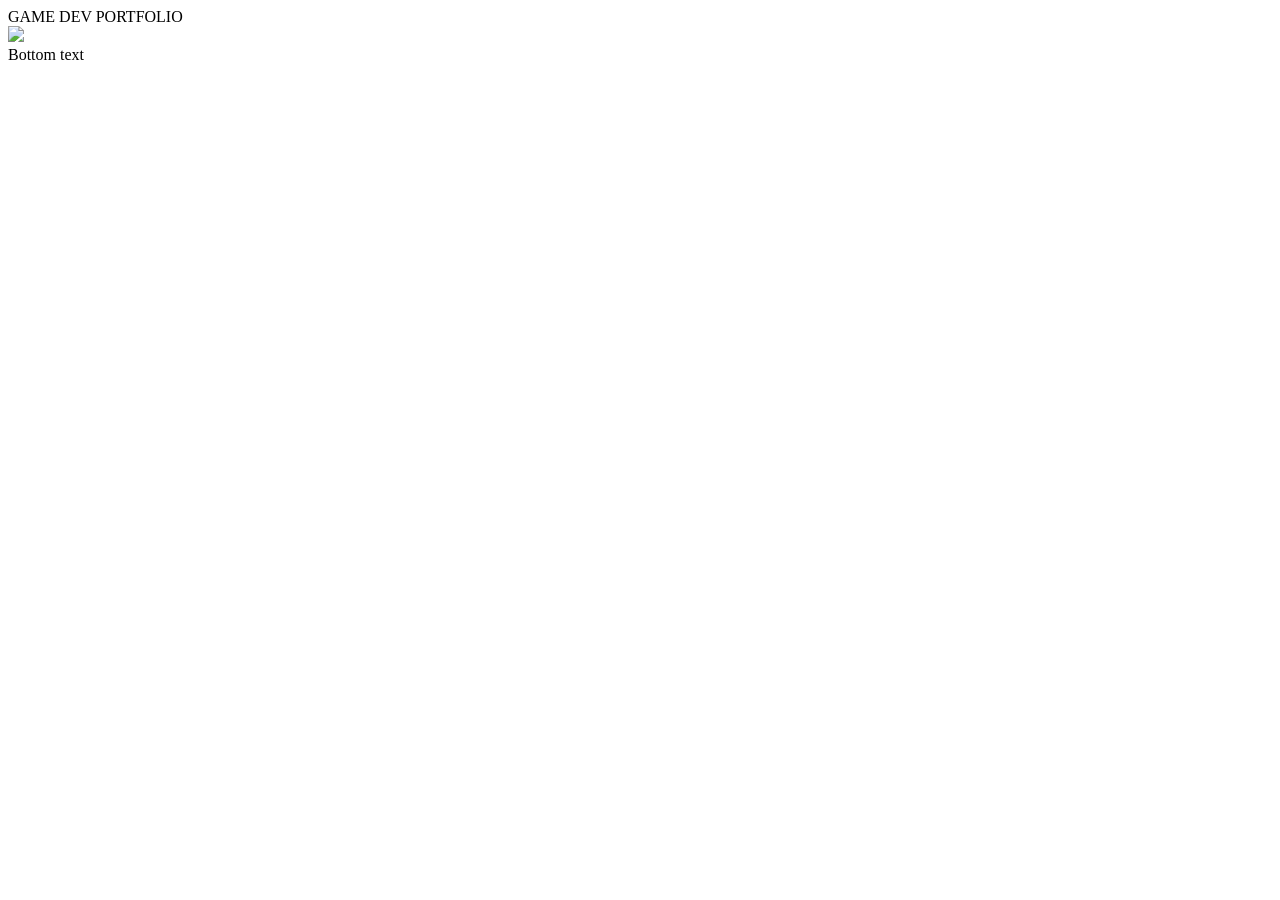
==== index.html @ f7629cac "Update index.html" ====
<!DOCTYPE html>
<html lang="tr">
<head>
    <meta charset="UTF-8">
    <meta name="viewport" content="width=device-width, initial-scale=1.0">
    <title>PortfolioDeneme</title>
    <link rel="stylesheet" href="style.css">
</head>
<body>

    <div class="container">

        <div class="divider top-section">GAME DEV PORTFOLIO</div>

        <div class="middle-row">
            <div class="divider small-box"></div>
            <div class="divider large-box"><img src="https://media3.giphy.com/media/v1.Y2lkPTc5MGI3NjExcjlxZzI0c2wxcG9sNmY0MW5zemo0bzc3d25rcTdrOTNuZjVidjQyMSZlcD12MV9pbnRlcm5hbF9naWZfYnlfaWQmY3Q9Zw/tXL4FHPSnVJ0A/giphy.gif">
</div>
            <div class="divider large-box"></div>
            <div class="divider small-box"></div>
        </div>

        <div class="divider bottom-section">Bottom text</div>

    </div>

</body>
</html>
---- style.css ----
<!DOCTYPE html>
<html lang="tr">
<head>
    <meta charset="UTF-8">
    <meta name="viewport" content="width=device-width, initial-scale=1.0">
    <title>PortfolioDeneme</title>
    <link rel="stylesheet" href="style.css">
</head>
<body>

    <div class="container">

        <div class="divider top-section">GAME DEV PORTFOLIO</div>

        <div class="middle-row">
            <div class="divider small-box"></div>
            <div class="divider large-box"><img src="https://media3.giphy.com/media/v1.Y2lkPTc5MGI3NjExcjlxZzI0c2wxcG9sNmY0MW5zemo0bzc3d25rcTdrOTNuZjVidjQyMSZlcD12MV9pbnRlcm5hbF9naWZfYnlfaWQmY3Q9Zw/tXL4FHPSnVJ0A/giphy.gif">
</div>
            <div class="divider large-box"></div>
            <div class="divider small-box"></div>
        </div>

        <div class="divider bottom-section">Bottom text</div>

    </div>

</body>
</html>
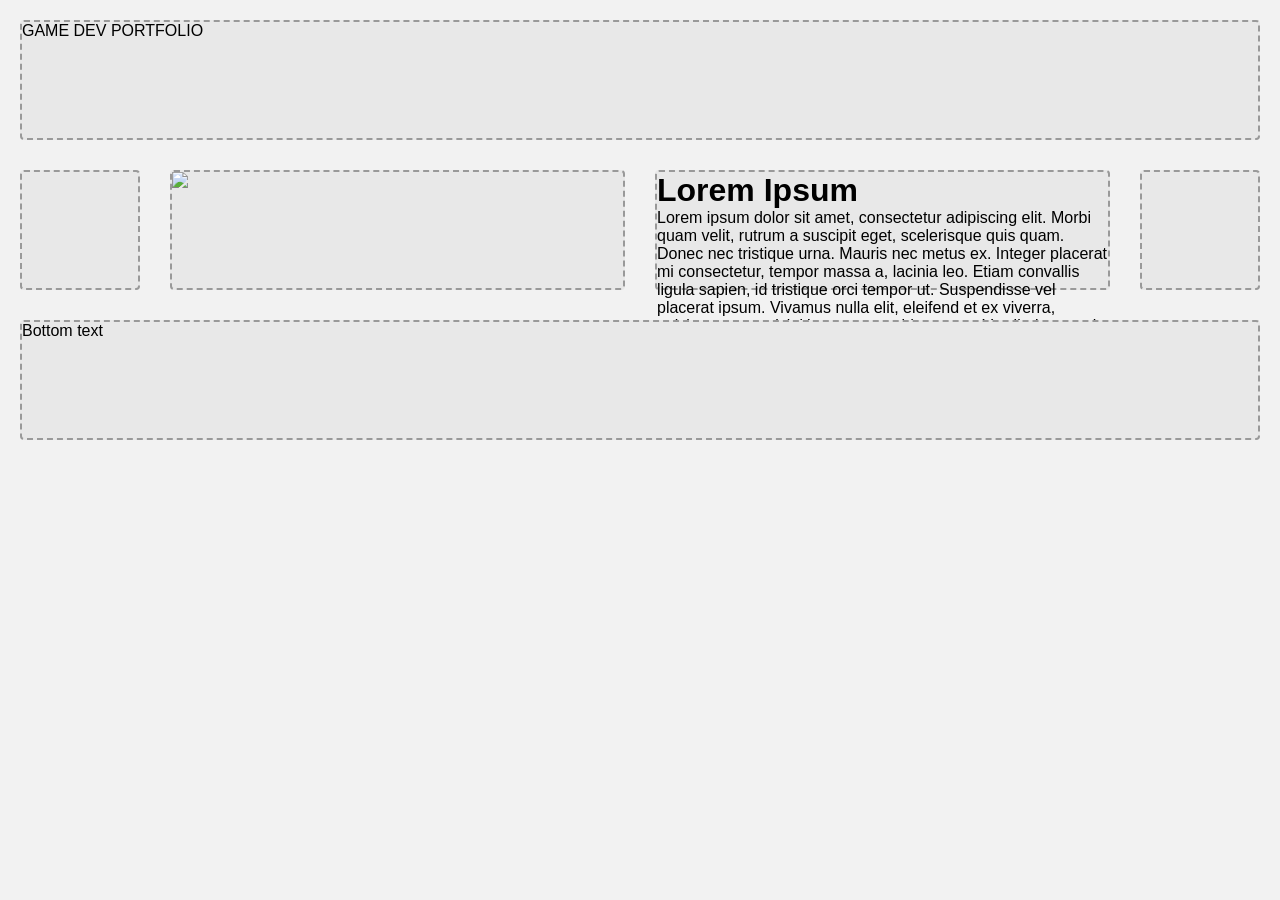
==== commit 872b3ef7: "Update index.html" ====
--- a/index.html
+++ b/index.html
@@ -16,7 +16,7 @@
             <div class="divider small-box"></div>
             <div class="divider large-box"><img src="https://media3.giphy.com/media/v1.Y2lkPTc5MGI3NjExcjlxZzI0c2wxcG9sNmY0MW5zemo0bzc3d25rcTdrOTNuZjVidjQyMSZlcD12MV9pbnRlcm5hbF9naWZfYnlfaWQmY3Q9Zw/tXL4FHPSnVJ0A/giphy.gif">
 </div>
-            <div class="divider large-box"></div>
+            <div class="divider large-box"><h1>Lorem Ipsum</h1><p>Lorem ipsum dolor sit amet, consectetur adipiscing elit. Morbi quam velit, rutrum a suscipit eget, scelerisque quis quam. Donec nec tristique urna. Mauris nec metus ex. Integer placerat mi consectetur, tempor massa a, lacinia leo. Etiam convallis ligula sapien, id tristique orci tempor ut. Suspendisse vel placerat ipsum. Vivamus nulla elit, eleifend et ex viverra, pulvinar auctor nisi. Ut rutrum gravida rutrum. Vestibulum turpis enim, feugiat pharetra enim non, hendrerit dignissim orci. Ut porta eros id elit porttitor pretium.</p></div>
             <div class="divider small-box"></div>
         </div>
 
--- a/style.css
+++ b/style.css
@@ -1,28 +1,75 @@
-<!DOCTYPE html>
-<html lang="tr">
-<head>
-    <meta charset="UTF-8">
-    <meta name="viewport" content="width=device-width, initial-scale=1.0">
-    <title>PortfolioDeneme</title>
-    <link rel="stylesheet" href="style.css">
-</head>
-<body>
+* {
+    margin: 0;
+    padding: 0;
+    box-sizing: border-box;
+}
 
-    <div class="container">
+body {
+    background: #f2f2f2;
+    padding: 20px;
+    font-family: Arial, sans-serif;
+}
 
-        <div class="divider top-section">GAME DEV PORTFOLIO</div>
+.container {
+    max-width: 1600px;
+    margin: 0 auto;
+    display: flex;
+    flex-direction: column;
+    gap: 30px;
+}
 
-        <div class="middle-row">
-            <div class="divider small-box"></div>
-            <div class="divider large-box"><img src="https://media3.giphy.com/media/v1.Y2lkPTc5MGI3NjExcjlxZzI0c2wxcG9sNmY0MW5zemo0bzc3d25rcTdrOTNuZjVidjQyMSZlcD12MV9pbnRlcm5hbF9naWZfYnlfaWQmY3Q9Zw/tXL4FHPSnVJ0A/giphy.gif">
-</div>
-            <div class="divider large-box"></div>
-            <div class="divider small-box"></div>
-        </div>
+/* Tüm dividerlar */
+.divider {
+    border: 2px dashed #999;
+    background: #e8e8e8;
+    border-radius: 4px;
+}
 
-        <div class="divider bottom-section">Bottom text</div>
+/* Üst Alan */
+.top-section {
+    height: 120px;
+    width: 100%;
+}
 
-    </div>
+/* Orta Satır */
+.middle-row {
+    display: grid;
+    grid-template-columns: 120px 1fr 1fr 120px;
+    gap: 30px;
+}
 
-</body>
-</html>
+/* Kutular */
+.small-box {
+    height: 120px;
+}
+
+.large-box {
+    height: 120px;
+}
+
+/* Alt Alan */
+.bottom-section {
+    height: 120px;
+    width: 100%;
+}
+
+/* Tablet */
+@media (max-width: 992px) {
+    .middle-row {
+        grid-template-columns: 1fr 1fr;
+    }
+}
+
+/* Mobil */
+@media (max-width: 576px) {
+    .middle-row {
+        grid-template-columns: 1fr;
+    }
+
+    .top-section,
+    .small-box,
+    .large-box,
+    .bottom-section {
+        height: 100px;
+    }
+}
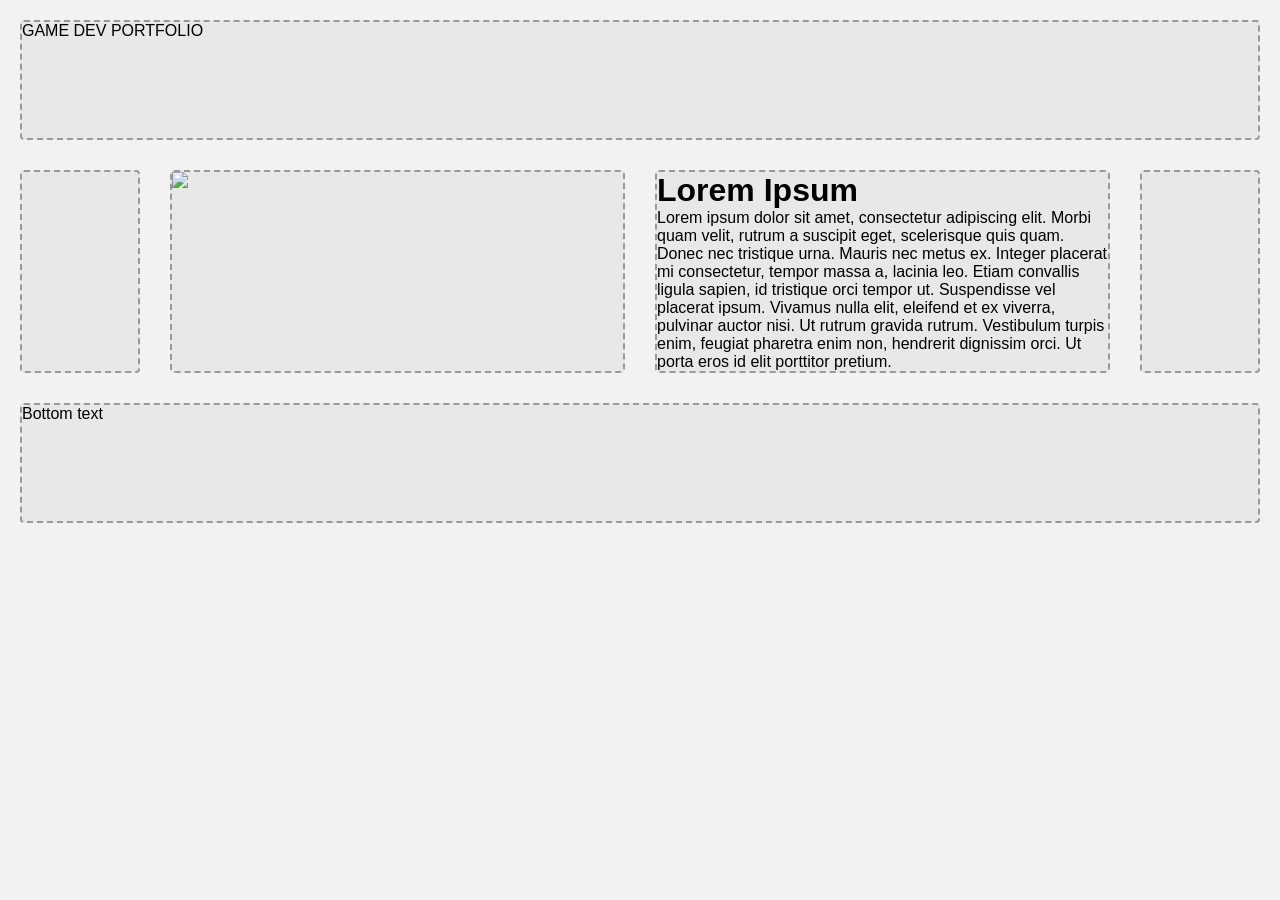
==== commit 3d4a2d7a: "Update index.html" ====
--- a/index.html
+++ b/index.html
@@ -13,11 +13,11 @@
         <div class="divider top-section">GAME DEV PORTFOLIO</div>
 
         <div class="middle-row">
-            <div class="divider small-box"></div>
-            <div class="divider large-box"><img src="https://media3.giphy.com/media/v1.Y2lkPTc5MGI3NjExcjlxZzI0c2wxcG9sNmY0MW5zemo0bzc3d25rcTdrOTNuZjVidjQyMSZlcD12MV9pbnRlcm5hbF9naWZfYnlfaWQmY3Q9Zw/tXL4FHPSnVJ0A/giphy.gif">
+            <div class="divider small"></div>
+            <div class="divider large"><img src="https://media3.giphy.com/media/v1.Y2lkPTc5MGI3NjExcjlxZzI0c2wxcG9sNmY0MW5zemo0bzc3d25rcTdrOTNuZjVidjQyMSZlcD12MV9pbnRlcm5hbF9naWZfYnlfaWQmY3Q9Zw/tXL4FHPSnVJ0A/giphy.gif">
 </div>
-            <div class="divider large-box"><h1>Lorem Ipsum</h1><p>Lorem ipsum dolor sit amet, consectetur adipiscing elit. Morbi quam velit, rutrum a suscipit eget, scelerisque quis quam. Donec nec tristique urna. Mauris nec metus ex. Integer placerat mi consectetur, tempor massa a, lacinia leo. Etiam convallis ligula sapien, id tristique orci tempor ut. Suspendisse vel placerat ipsum. Vivamus nulla elit, eleifend et ex viverra, pulvinar auctor nisi. Ut rutrum gravida rutrum. Vestibulum turpis enim, feugiat pharetra enim non, hendrerit dignissim orci. Ut porta eros id elit porttitor pretium.</p></div>
-            <div class="divider small-box"></div>
+            <div class="divider large"><h1>Lorem Ipsum</h1><p>Lorem ipsum dolor sit amet, consectetur adipiscing elit. Morbi quam velit, rutrum a suscipit eget, scelerisque quis quam. Donec nec tristique urna. Mauris nec metus ex. Integer placerat mi consectetur, tempor massa a, lacinia leo. Etiam convallis ligula sapien, id tristique orci tempor ut. Suspendisse vel placerat ipsum. Vivamus nulla elit, eleifend et ex viverra, pulvinar auctor nisi. Ut rutrum gravida rutrum. Vestibulum turpis enim, feugiat pharetra enim non, hendrerit dignissim orci. Ut porta eros id elit porttitor pretium.</p></div>
+            <div class="divider small"></div>
         </div>
 
         <div class="divider bottom-section">Bottom text</div>
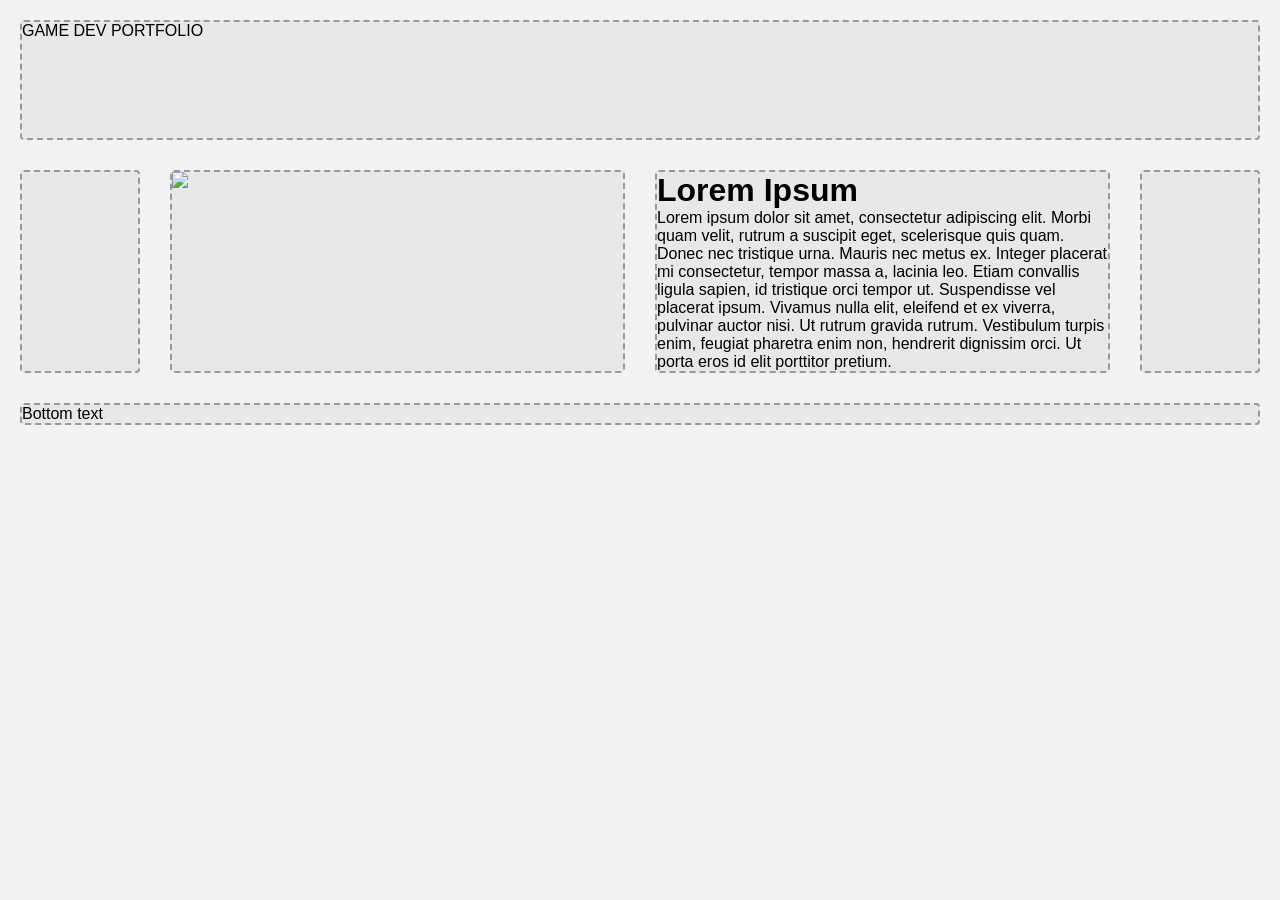
==== commit 822eece3: "Update index.html" ====
--- a/index.html
+++ b/index.html
@@ -20,7 +20,7 @@
             <div class="divider small"></div>
         </div>
 
-        <div class="divider bottom-section">Bottom text</div>
+        <div class="divider">Bottom text</div>
 
     </div>
 
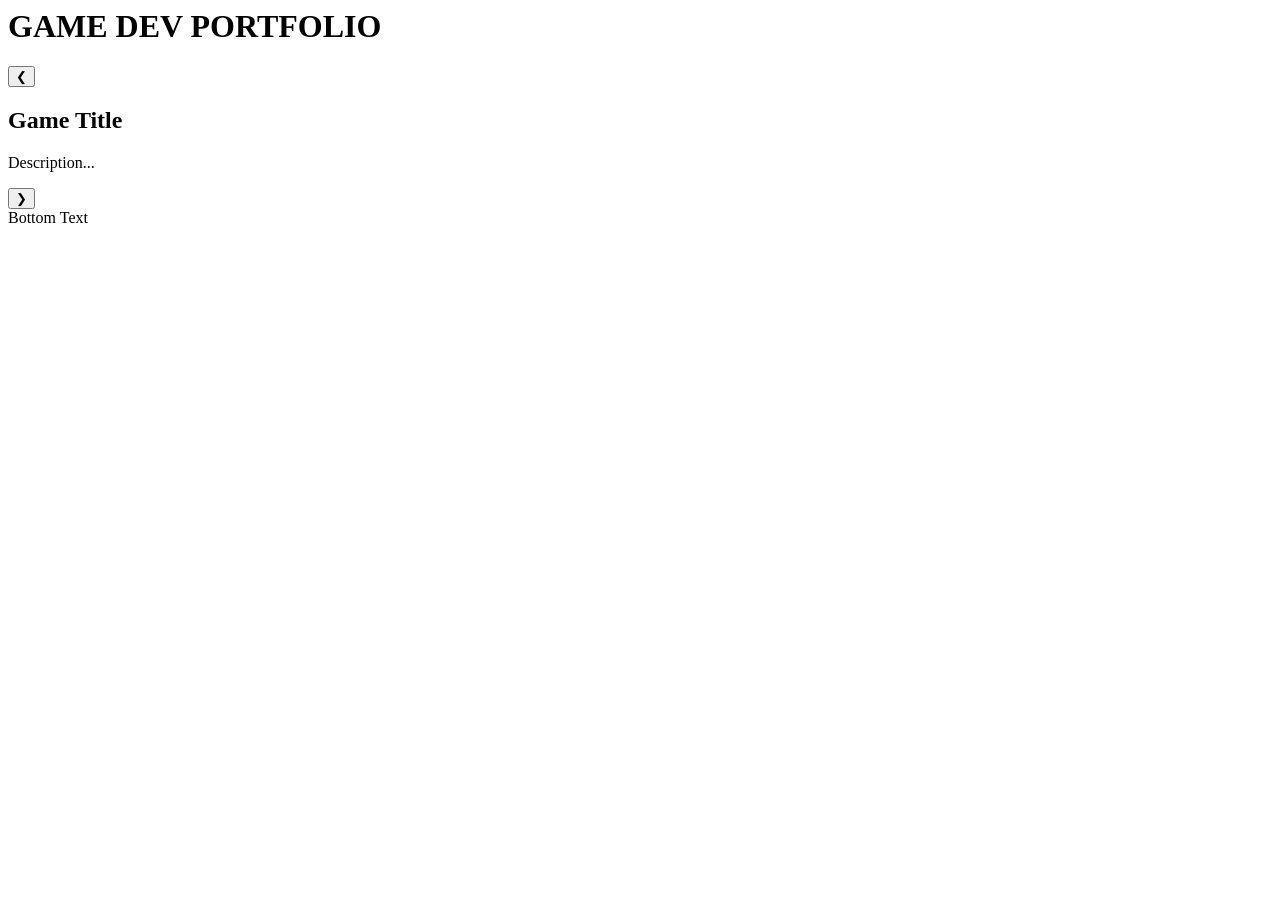
==== commit 94e735d7: "Update index.html" ====
--- a/index.html
+++ b/index.html
@@ -1,28 +1,42 @@
-<!DOCTYPE html>
-<html lang="tr">
-<head>
-    <meta charset="UTF-8">
-    <meta name="viewport" content="width=device-width, initial-scale=1.0">
-    <title>PortfolioDeneme</title>
-    <link rel="stylesheet" href="style.css">
-</head>
 <body>
+    <div class="page">
 
-    <div class="container">
+        <header>
+            <h1>GAME DEV PORTFOLIO</h1>
+        </header>
 
-        <div class="divider top-section">GAME DEV PORTFOLIO</div>
+        <main>
 
-        <div class="middle-row">
-            <div class="divider small"></div>
-            <div class="divider large"><img src="https://media3.giphy.com/media/v1.Y2lkPTc5MGI3NjExcjlxZzI0c2wxcG9sNmY0MW5zemo0bzc3d25rcTdrOTNuZjVidjQyMSZlcD12MV9pbnRlcm5hbF9naWZfYnlfaWQmY3Q9Zw/tXL4FHPSnVJ0A/giphy.gif">
-</div>
-            <div class="divider large"><h1>Lorem Ipsum</h1><p>Lorem ipsum dolor sit amet, consectetur adipiscing elit. Morbi quam velit, rutrum a suscipit eget, scelerisque quis quam. Donec nec tristique urna. Mauris nec metus ex. Integer placerat mi consectetur, tempor massa a, lacinia leo. Etiam convallis ligula sapien, id tristique orci tempor ut. Suspendisse vel placerat ipsum. Vivamus nulla elit, eleifend et ex viverra, pulvinar auctor nisi. Ut rutrum gravida rutrum. Vestibulum turpis enim, feugiat pharetra enim non, hendrerit dignissim orci. Ut porta eros id elit porttitor pretium.</p></div>
-            <div class="divider small"></div>
-        </div>
+            <button class="nav-btn left" onclick="prevSlide()">
+                ❮
+            </button>
 
-        <div class="divider">Bottom text</div>
+            <section class="carousel">
+
+                <div class="image-container">
+                    <img id="slideImage" src="images/game1.jpg" alt="">
+                </div>
+
+                <div class="text-container">
+                    <h2 id="slideTitle">Game Title</h2>
+                    <p id="slideDescription">
+                        Description...
+                    </p>
+                </div>
+
+            </section>
+
+            <button class="nav-btn right" onclick="nextSlide()">
+                ❯
+            </button>
+
+        </main>
+
+        <footer>
+            Bottom Text
+        </footer>
 
     </div>
 
+    <script src="script.js"></script>
 </body>
-</html>
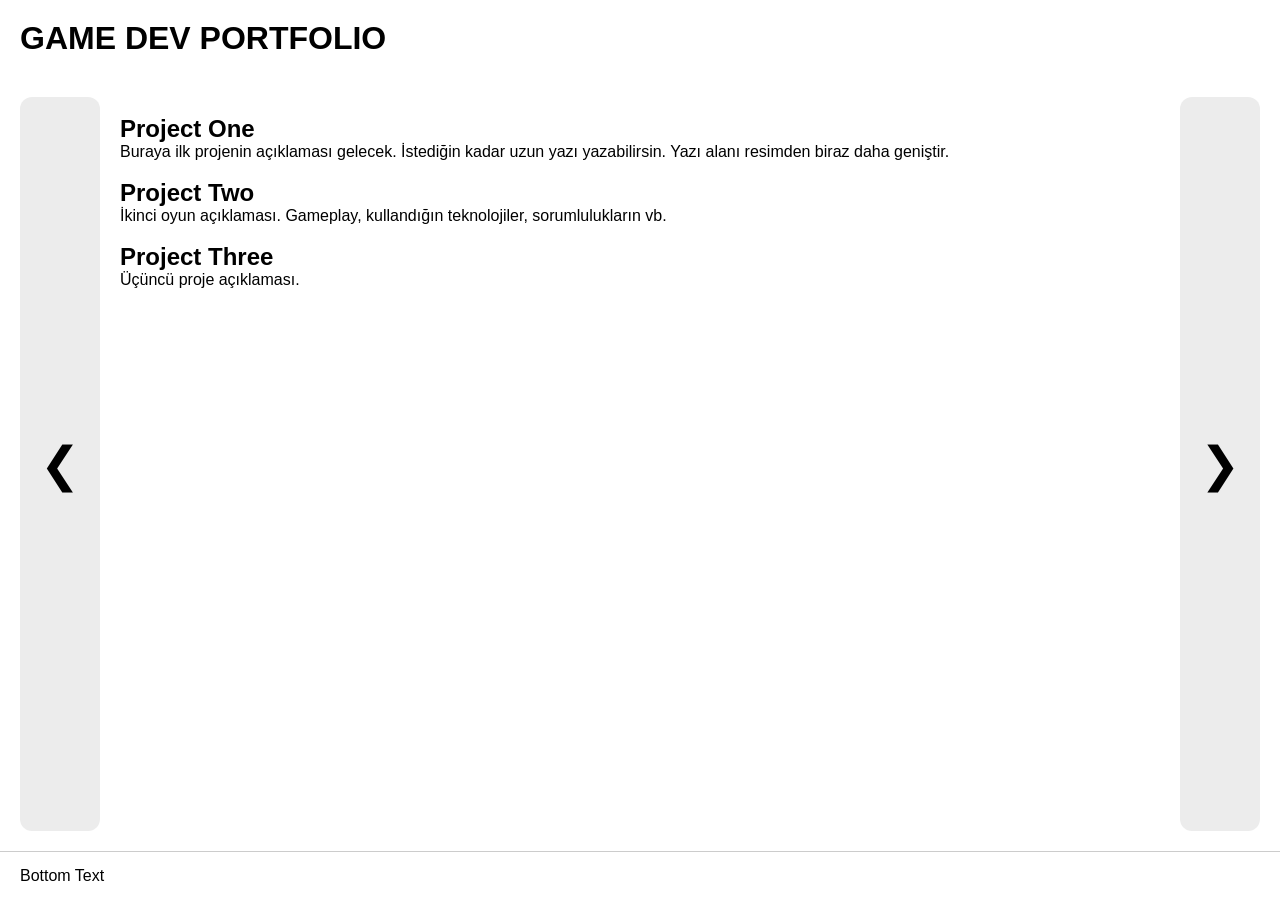
==== commit c8bd5197: "Update index.html" ====
--- a/index.html
+++ b/index.html
@@ -1,42 +1,95 @@
+<!DOCTYPE html>
+<html lang="tr">
+<head>
+    <meta charset="UTF-8">
+    <meta name="viewport" content="width=device-width, initial-scale=1.0">
+    <title>Game Dev Portfolio</title>
+    <link rel="stylesheet" href="style.css">
+</head>
 <body>
-    <div class="page">
 
-        <header>
-            <h1>GAME DEV PORTFOLIO</h1>
-        </header>
+<div class="page">
 
-        <main>
+    <header>
+        <h1>GAME DEV PORTFOLIO</h1>
+    </header>
 
-            <button class="nav-btn left" onclick="prevSlide()">
-                ❮
-            </button>
+    <main>
 
-            <section class="carousel">
+        <button class="nav-btn" onclick="prevSlide()">
+            ❮
+        </button>
 
-                <div class="image-container">
-                    <img id="slideImage" src="images/game1.jpg" alt="">
+        <div class="carousel-wrapper">
+
+            <div class="carousel-track" id="carouselTrack">
+
+                <div class="slide">
+
+                    <div class="image-section">
+                        <img src="https://media3.giphy.com/media/v1.Y2lkPTc5MGI3NjExMnhtNHFvcnNuYXN5Y2Q2dXlvbXFtd3VhcXk0MDRiMzFjNjNxMGg5MiZlcD12MV9pbnRlcm5hbF9naWZfYnlfaWQmY3Q9Zw/tXL4FHPSnVJ0A/giphy.gif" alt="">
+                    </div>
+
+                    <div class="text-section">
+                        <h2>Project One</h2>
+                        <p>
+                            Buraya ilk projenin açıklaması gelecek.
+                            İstediğin kadar uzun yazı yazabilirsin.
+                            Yazı alanı resimden biraz daha geniştir.
+                        </p>
+                    </div>
+
                 </div>
 
-                <div class="text-container">
-                    <h2 id="slideTitle">Game Title</h2>
-                    <p id="slideDescription">
-                        Description...
-                    </p>
+                <div class="slide">
+
+                    <div class="image-section">
+                        <img src="https://media3.giphy.com/media/v1.Y2lkPTc5MGI3NjExMnhtNHFvcnNuYXN5Y2Q2dXlvbXFtd3VhcXk0MDRiMzFjNjNxMGg5MiZlcD12MV9pbnRlcm5hbF9naWZfYnlfaWQmY3Q9Zw/tXL4FHPSnVJ0A/giphy.gif" alt="">
+                    </div>
+
+                    <div class="text-section">
+                        <h2>Project Two</h2>
+                        <p>
+                            İkinci oyun açıklaması.
+                            Gameplay, kullandığın teknolojiler,
+                            sorumlulukların vb.
+                        </p>
+                    </div>
+
                 </div>
 
-            </section>
+                <div class="slide">
 
-            <button class="nav-btn right" onclick="nextSlide()">
-                ❯
-            </button>
+                    <div class="image-section">
+                        <img src="https://media3.giphy.com/media/v1.Y2lkPTc5MGI3NjExMnhtNHFvcnNuYXN5Y2Q2dXlvbXFtd3VhcXk0MDRiMzFjNjNxMGg5MiZlcD12MV9pbnRlcm5hbF9naWZfYnlfaWQmY3Q9Zw/tXL4FHPSnVJ0A/giphy.gif" alt="">
+                    </div>
 
-        </main>
+                    <div class="text-section">
+                        <h2>Project Three</h2>
+                        <p>
+                            Üçüncü proje açıklaması.
+                        </p>
+                    </div>
 
-        <footer>
-            Bottom Text
-        </footer>
+                </div>
 
-    </div>
+            </div>
 
-    <script src="script.js"></script>
+        </div>
+
+        <button class="nav-btn" onclick="nextSlide()">
+            ❯
+        </button>
+
+    </main>
+
+    <footer>
+        Bottom Text
+    </footer>
+
+</div>
+
+<script src="script.js"></script>
+
 </body>
+</html>
--- a/style.css
+++ b/style.css
@@ -0,0 +1,78 @@
+*{
+    margin:0;
+    padding:0;
+    box-sizing:border-box;
+}
+
+html,
+body{
+    height:100%;
+    font-family:Arial, sans-serif;
+}
+
+.page{
+    min-height:100vh;
+    display:flex;
+    flex-direction:column;
+}
+
+header{
+    padding:20px;
+}
+
+main{
+    flex:1;
+    display:grid;
+    grid-template-columns:80px 1fr 80px;
+    gap:20px;
+    padding:20px;
+}
+
+.carousel{
+    display:grid;
+
+    /* Yazı resimden biraz daha geniş */
+    grid-template-columns:1fr 1.15fr;
+
+    gap:30px;
+    align-items:center;
+}
+
+.image-container{
+    width:100%;
+}
+
+.image-container img{
+    width:100%;
+    height:auto;
+    display:block;
+    border-radius:12px;
+}
+
+.text-container h2{
+    font-size:3rem;
+    margin-bottom:15px;
+}
+
+.text-container p{
+    font-size:1.2rem;
+    line-height:1.6;
+}
+
+.nav-btn{
+    border:none;
+    background:#ececec;
+    cursor:pointer;
+    font-size:3rem;
+    border-radius:12px;
+    transition:.2s;
+}
+
+.nav-btn:hover{
+    background:#dcdcdc;
+}
+
+footer{
+    padding:15px 20px;
+    border-top:1px solid #ccc;
+}
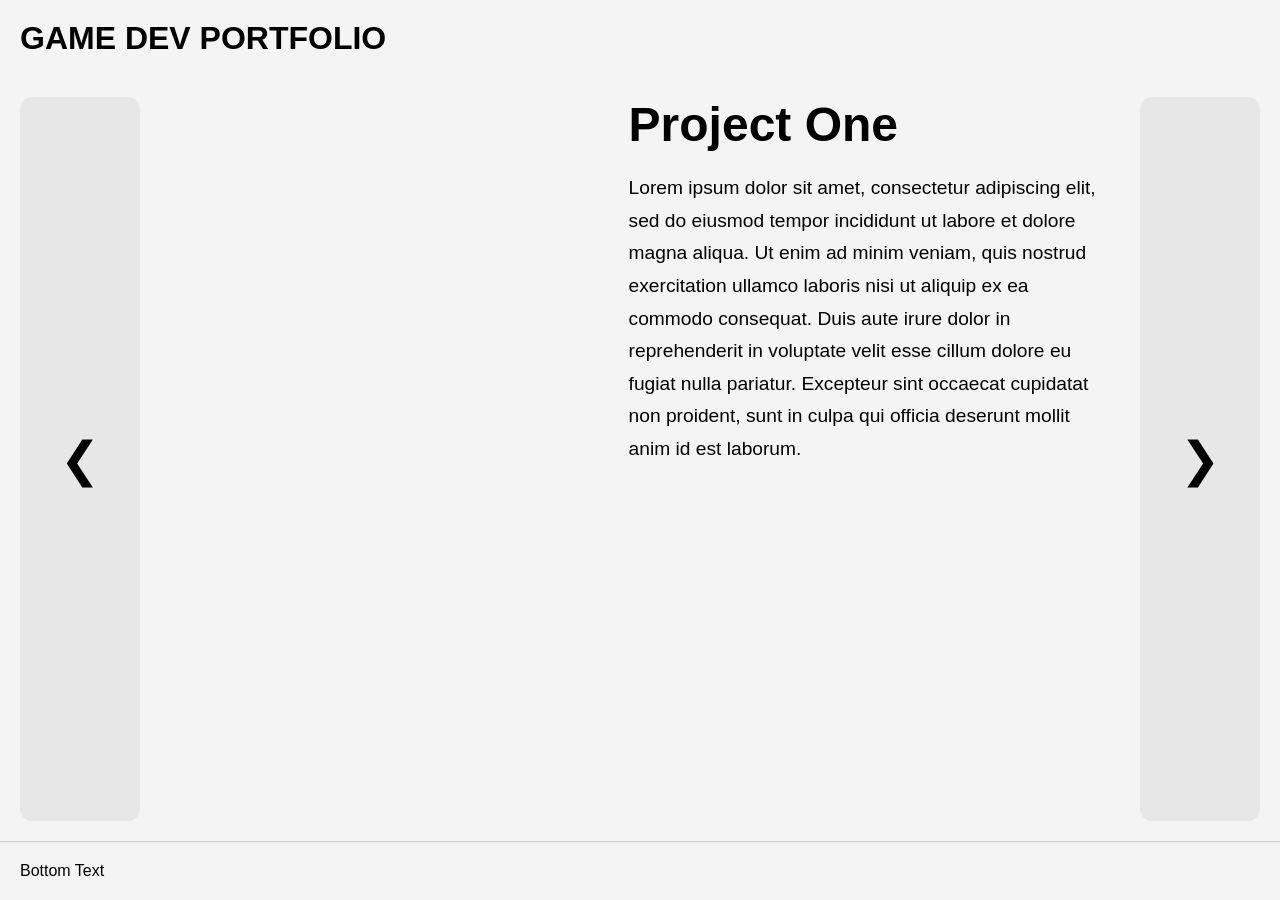
==== commit bd8170d8: "Update index.html" ====
--- a/index.html
+++ b/index.html
@@ -33,9 +33,7 @@
                     <div class="text-section">
                         <h2>Project One</h2>
                         <p>
-                            Buraya ilk projenin açıklaması gelecek.
-                            İstediğin kadar uzun yazı yazabilirsin.
-                            Yazı alanı resimden biraz daha geniştir.
+Lorem ipsum dolor sit amet, consectetur adipiscing elit, sed do eiusmod tempor incididunt ut labore et dolore magna aliqua. Ut enim ad minim veniam, quis nostrud exercitation ullamco laboris nisi ut aliquip ex ea commodo consequat. Duis aute irure dolor in reprehenderit in voluptate velit esse cillum dolore eu fugiat nulla pariatur. Excepteur sint occaecat cupidatat non proident, sunt in culpa qui officia deserunt mollit anim id est laborum.
                         </p>
                     </div>
 
@@ -50,9 +48,7 @@
                     <div class="text-section">
                         <h2>Project Two</h2>
                         <p>
-                            İkinci oyun açıklaması.
-                            Gameplay, kullandığın teknolojiler,
-                            sorumlulukların vb.
+Lorem ipsum dolor sit amet, consectetur adipiscing elit, sed do eiusmod tempor incididunt ut labore et dolore magna aliqua. Ut enim ad minim veniam, quis nostrud exercitation ullamco laboris nisi ut aliquip ex ea commodo consequat. Duis aute irure dolor in reprehenderit in voluptate velit esse cillum dolore eu fugiat nulla pariatur. Excepteur sint occaecat cupidatat non proident, sunt in culpa qui officia deserunt mollit anim id est laborum.
                         </p>
                     </div>
 
@@ -67,7 +63,7 @@
                     <div class="text-section">
                         <h2>Project Three</h2>
                         <p>
-                            Üçüncü proje açıklaması.
+Lorem ipsum dolor sit amet, consectetur adipiscing elit, sed do eiusmod tempor incididunt ut labore et dolore magna aliqua. Ut enim ad minim veniam, quis nostrud exercitation ullamco laboris nisi ut aliquip ex ea commodo consequat. Duis aute irure dolor in reprehenderit in voluptate velit esse cillum dolore eu fugiat nulla pariatur. Excepteur sint occaecat cupidatat non proident, sunt in culpa qui officia deserunt mollit anim id est laborum.
                         </p>
                     </div>
 
--- a/style.css
+++ b/style.css
@@ -7,7 +7,8 @@
 html,
 body{
     height:100%;
-    font-family:Arial, sans-serif;
+    font-family:Arial, Helvetica, sans-serif;
+    background:#f4f4f4;
 }
 
 .page{
@@ -16,63 +17,134 @@
     flex-direction:column;
 }
 
+/* HEADER */
+
 header{
     padding:20px;
 }
 
+header h1{
+    font-size:2rem;
+}
+
+/* MAIN */
+
 main{
     flex:1;
+
     display:grid;
-    grid-template-columns:80px 1fr 80px;
-    gap:20px;
+
+    grid-template-columns:
+        120px
+        1fr
+        120px;
+
+    gap:30px;
+
     padding:20px;
 }
 
-.carousel{
+/* BUTONLAR */
+
+.nav-btn{
+    border:none;
+    background:#e7e7e7;
+    cursor:pointer;
+    font-size:3rem;
+    border-radius:12px;
+    transition:.3s;
+}
+
+.nav-btn:hover{
+    background:#d5d5d5;
+}
+
+/* CAROUSEL */
+
+.carousel-wrapper{
+    overflow:hidden;
+}
+
+.carousel-track{
+    display:flex;
+    transition:transform .5s ease;
+}
+
+.slide{
+    min-width:100%;
+
     display:grid;
 
-    /* Yazı resimden biraz daha geniş */
-    grid-template-columns:1fr 1.15fr;
+    grid-template-columns:
+        1fr
+        1.15fr;
 
-    gap:30px;
+    gap:40px;
     align-items:center;
 }
 
-.image-container{
+/* RESİM */
+
+.image-section{
     width:100%;
 }
 
-.image-container img{
+.image-section img{
     width:100%;
-    height:auto;
     display:block;
     border-radius:12px;
 }
 
-.text-container h2{
+/* YAZI */
+
+.text-section h2{
     font-size:3rem;
-    margin-bottom:15px;
+    margin-bottom:20px;
 }
 
-.text-container p{
+.text-section p{
     font-size:1.2rem;
-    line-height:1.6;
+    line-height:1.7;
 }
 
-.nav-btn{
-    border:none;
-    background:#ececec;
-    cursor:pointer;
-    font-size:3rem;
-    border-radius:12px;
-    transition:.2s;
+/* FOOTER */
+
+footer{
+    padding:20px;
+    border-top:1px solid #ccc;
 }
 
-.nav-btn:hover{
-    background:#dcdcdc;
+/* RESPONSIVE */
+
+@media(max-width:1000px){
+
+    main{
+        grid-template-columns:
+            80px
+            1fr
+            80px;
+    }
+
+    .slide{
+        grid-template-columns:1fr;
+    }
+
+    .text-section h2{
+        font-size:2rem;
+    }
 }
 
-footer{
-    padding:15px 20px;
-    border-top:1px solid #ccc;
+@media(max-width:700px){
+
+    main{
+        grid-template-columns:1fr;
+    }
+
+    .nav-btn{
+        height:60px;
+    }
+
+    .carousel-wrapper{
+        order:2;
+    }
 }
